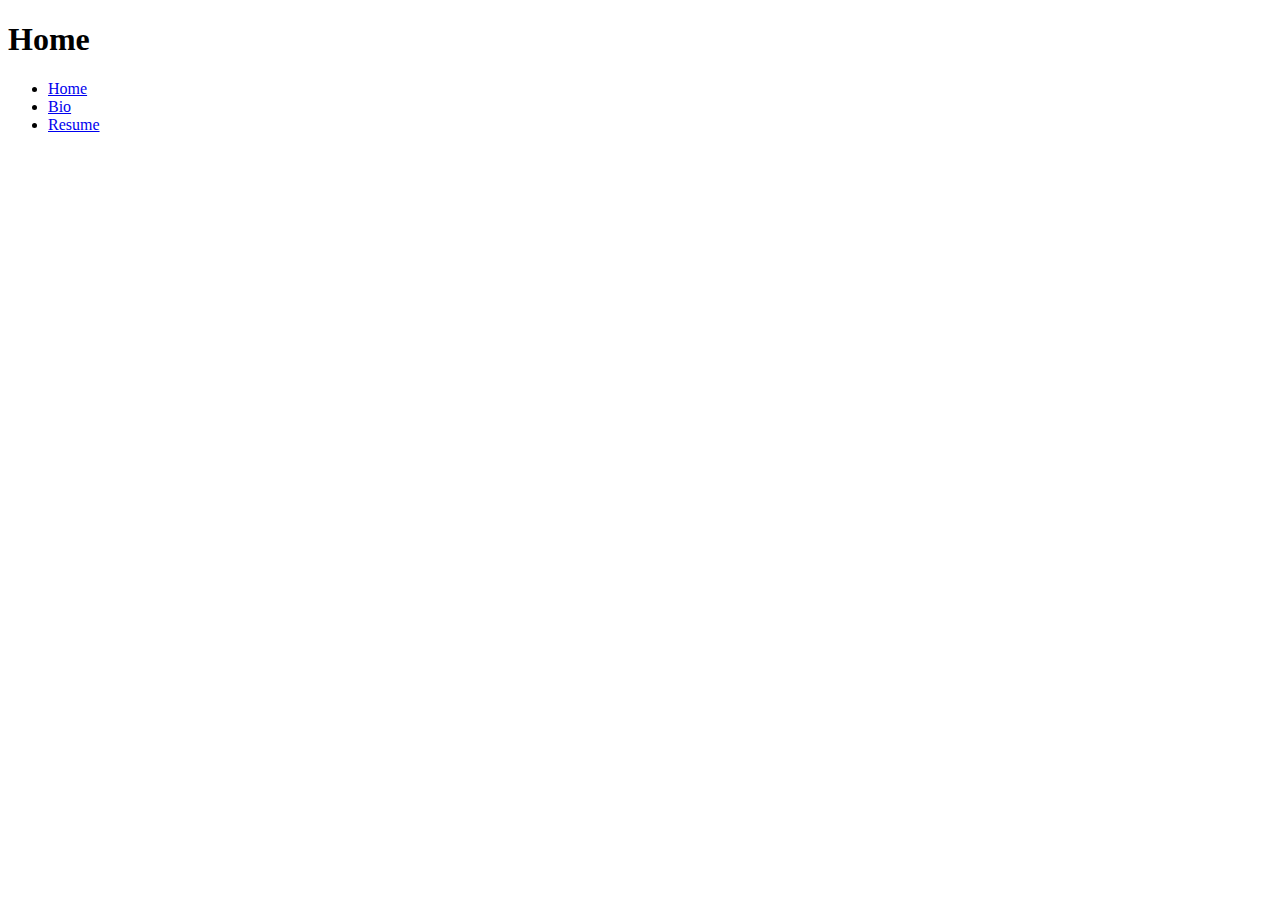
==== index.html @ 2b3e02b8 "Version 1" ====
<!doctype html>
<html lang="en">
<head>
	<meta charset="UTF-8">
	<title>Stephani Wilkes</title>
</head>
<body>
	<h1>Home</h1>
	<ul>
		<li><a href="index.html">Home</a></li>
		<li><a href="Bio.html">Bio</a></li>
		<li><a href="Resume.html">Resume</a></li>
	</ul>

</body>
</html>
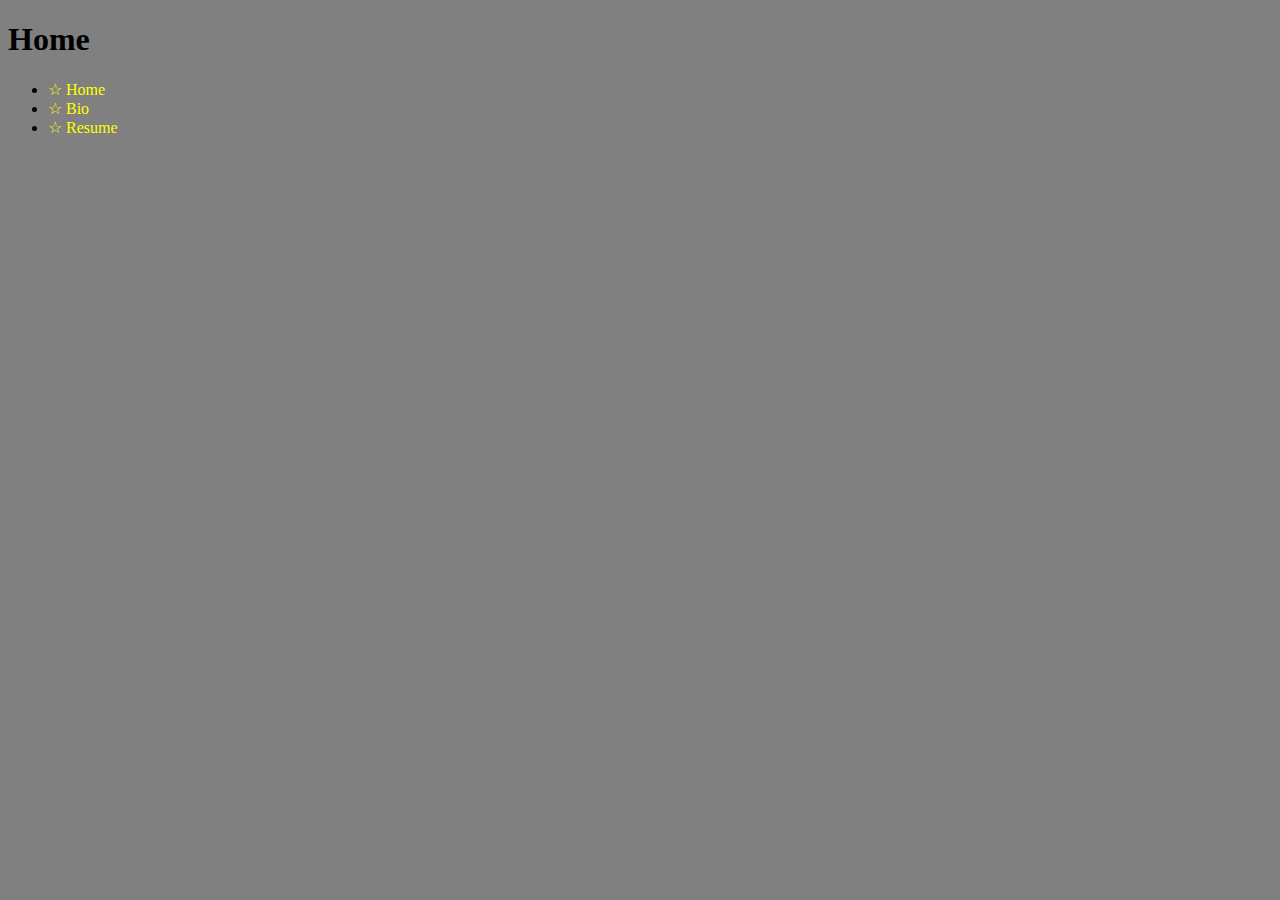
==== commit 1ca2f7cb: "Version 2" ====
--- a/index.html
+++ b/index.html
@@ -3,13 +3,16 @@
 <head>
 	<meta charset="UTF-8">
 	<title>Stephani Wilkes</title>
+
+	<link rel="stylesheet" href="css/styles.css">
+	
 </head>
 <body>
 	<h1>Home</h1>
 	<ul>
-		<li><a href="index.html">Home</a></li>
-		<li><a href="Bio.html">Bio</a></li>
-		<li><a href="Resume.html">Resume</a></li>
+		<li><a href="index.html">&#9734; Home</a></li>
+		<li><a href="Bio.html">&#9734; Bio</a></li>
+		<li><a href="Resume.html">&#9734; Resume</a></li>
 	</ul>
 
 </body>
--- a/css/styles.css
+++ b/css/styles.css
@@ -0,0 +1,17 @@
+body {
+	background: gray;
+
+}
+
+p {
+	color: purple;
+
+	}
+
+a {
+
+	color: yellow;
+	font-size: 15;
+	text-decoration: none;
+	
+}